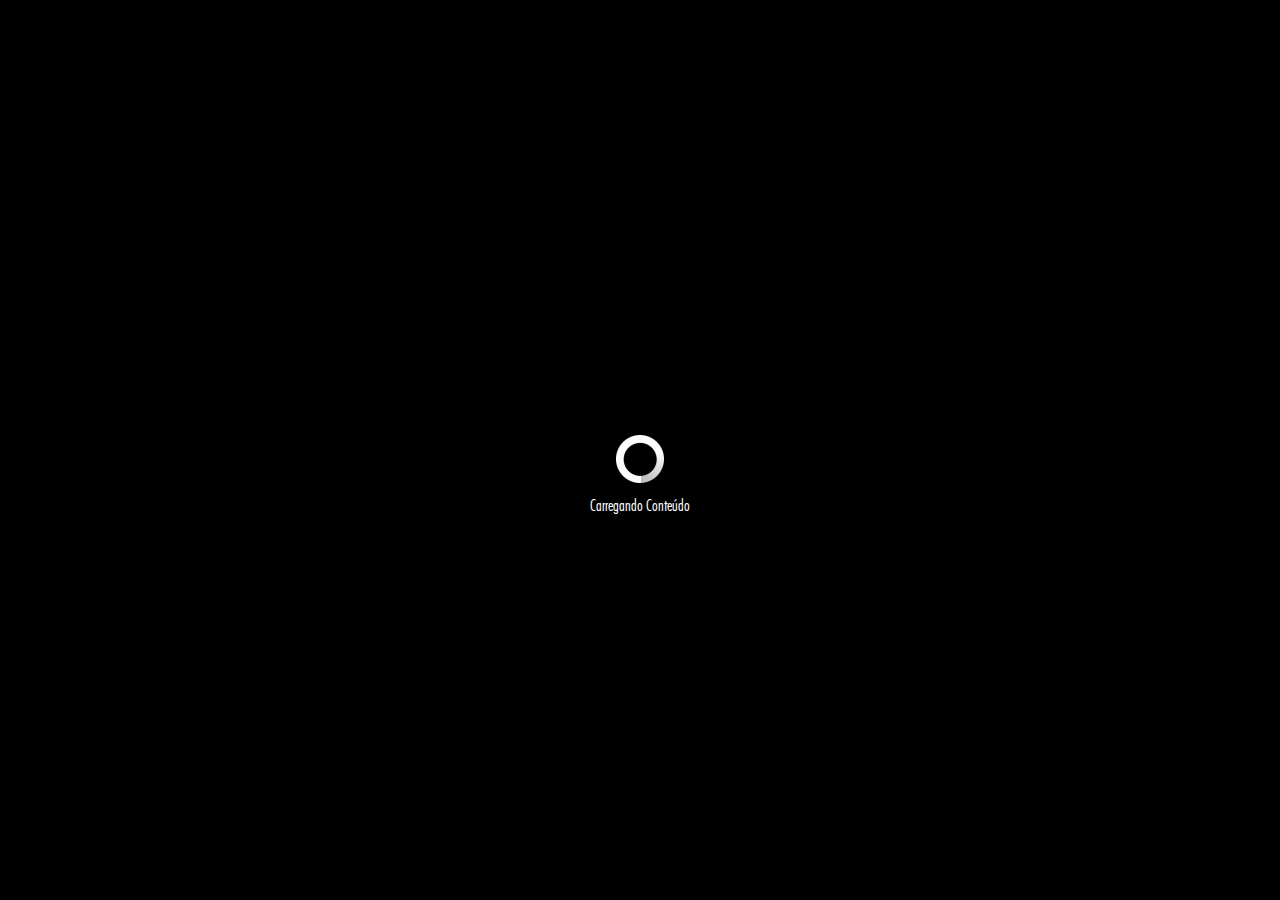
==== cd/videos/index.html @ 84760eb5 "Ajustes" ====
<!doctype html>
<!-- saved from url=(0014)about:internet -->
<!--[if lt IE 7]> <html class="no-js lt-ie7" lang="pt-br"> <![endif]-->
<!--[if IE 7]>    <html class="no-js ie7" lang="pt-br"> <![endif]-->
<!--[if IE 8]>    <html class="no-js ie8" lang="pt-br"> <![endif]-->
<!--[if IE 9]>    <html class="no-js ie9" lang="pt-br"> <![endif]-->
<head>
	<meta charset="ISO-8859-1">
	<title>CD/DVD V�deos</title>
	<meta name="viewport" content="width=device-width">
	<link rel="shortcut icon" href="favicon.ico" type="image/x-icon">

	<!-- Estilos -->
	<link rel="stylesheet" href="css/normalize.min.css">
	<!-- <link rel="stylesheet" href="css/style.min.css"> -->
	<link rel="stylesheet" href="css/style.css">
	<link rel="stylesheet" href="css/fontface/stylesheet.css">

	<!-- Modernizr -->
	<script src="js/modernizr-2.5.3.min.js"></script>
	
</head>
<body>
	<div class="old">
		<span>O navegador que voc� est� usando n�o suporta todas as funcionalidade do DVD. Atualize-o ou tente usar um navegador mais moderno.</span>
	</div>
	<div class="loading-page"><span>Carregando Conte�do</span></div>


	<!-- Scripts -->
	<script type="text/javascript" src="js/jquery-1.8.2.min.js"></script>
	<script src="js/viewport/jquery.viewport.js"></script>
	<script src="js/scripts.js"></script>


</body>
</html>
---- cd/videos/css/style.min.css ----
body{background:#000 url(../img/loading.gif) no-repeat center top}.ie7 .history,.ie8 .history{display:none}.ie7 .old,.ie8 .old{display:block}.old{width:100%;height:100%;color:#fff;background:transparent url(../img/intro.jpg);position:absolute;left:0;top:0;display:block;z-index:1000000;font-family:'futura_std_condensed_lightRg';display:none}
.old span{position:absolute;width:700px;height:26px;left:50%;top:20px;margin-left:-350px;font-size:18px;border:1px solid #ffd324;padding:5px 15px 5px 25px;text-align:center;background:#fff6bf;color:#514721;display:block;z-index:10}
.old-browser{overflow:hidden}.old-homem{position:absolute;width:222px;height:600px;bottom:0;left:50%;margin-left:-111px}.loading-page{width:100%;height:100%;color:#fff;background:black;position:absolute;left:0;top:0;display:block;z-index:100000;font-family:'futura_std_condensed_lightRg'}
.loading-page span{position:absolute;width:200px;height:30px;top:50%;left:50%;margin-top:-15px;margin-left:-100px;padding-top:60px;text-align:center;background:transparent url(../img/loading.gif) no-repeat center top}
body{background:#fff;font-family:'futura_std_condensed_extbdRg';height:100%;overflow-x:hidden}p{font-style:14px;line-height:20px;color:#fff}a,a:visited{color:#00a8d7;text-decoration:none;outline:0}
a:hover{color:#a7a8ab}img,object,embed{max-width:100%}.trans,.previous_link,.next_link,.start{-webkit-transition:all .5s ease;-moz-transition:all .5s ease;-o-transition:all .5s ease;-ms-transition:all .5s ease;transition:all .5s ease}
.inner{position:relative;width:100%;height:100%}.main-menu{position:fixed;z-index:10000;top:50%;right:5px;width:15px;height:204px;margin-top:-103px;padding:5px;display:block;height:206px;background:rgba(0,0,0,0.2);border-radius:5px}
.main-menu a{width:15px;height:15px;margin:5px 0;display:block;background:transparent url(../img/button.png) no-repeat center top}.main-menu a.active,.main-menu a:hover{background-position:center bottom}
.main-menu a:hover ~ .tag{display:block}.main-menu li{position:relative}.tag{position:absolute;top:-4px;z-index:9999;display:block;text-align:right;padding:0 10px;width:auto;background:#f5f5f5;border:solid 1px #ddd;font-family:'futura_std_condensed_lightRg';display:none}
.tag-intro{left:-80px}.tag-apresentacao{left:-92px}.tag-twitter{left:-63px}.tag-facebook{left:-76px}.tag-homem{left:-105px}.tag-redes{left:-190px}.tag-blog{left:-63px}
.tag-videos{left:-62px}.tag-fotos{left:-57px}.tag-a2{left:-67px}.history{width:100%;height:100%;position:relative}.history>li{height:100%;width:100%;position:relative;overflow:hidden}
#introducao{background:transparent url(../img/intro.jpg) no-repeat center center}h1{text-transform:uppercase;color:#00a8d7;font-size:36px}#man-intro{position:absolute;left:0;bottom:0;height:932px;width:50%;text-align:center}
#man-intro img{height:100%}.intro-right{width:50%;float:right;text-align:center;position:relative;height:100%}.project{position:absolute;bottom:70px}#logo-intro{width:100%;text-align:center;height:128px;position:absolute;top:45%;margin-top:-64px}
h1{font-size:36px;line-height:42px;letter-spacing:-2px;color:#00a8d7;text-transform:uppercase}h2,h3{font-style:normal;color:#fff;text-transform:uppercase;text-align:center;font-size:22px;line-height:36px;font-weight:normal;font-family:'futura_std_condensed_extbdRg';letter-spacing:-2px}
.roll{color:#4a4444;font-size:20px;text-transform:uppercase}.arrow{background:transparent url(../img/seta.gif) no-repeat;display:block;width:39px;height:19px;margin:10px auto 0}
.project span{position:relative}.start{cursor:pointer}.start:hover{filter:alpha(opacity=80);opacity:.8}#apresentacao{background:transparent url(../img/apresentacao.jpg) no-repeat center center}
#presentation-box{position:absolute;width:606px;height:519px;top:50%;left:50%;margin-top:-259px;margin-left:-303px;display:block}#presentation-text{position:absolute;width:430px;height:250px;top:50%;left:50%;margin-top:-125px;margin-left:-215px;letter-spacing:-1px}
.yellow{color:#eff70f}#twitter{background:transparent url(../img/twitter.jpg) no-repeat center center;min-height:760px}.social-text{font-size:38px;line-height:52px}
.big{font-size:96px;line-height:104px;display:block}.blue{color:#1e5166}#logo-twitter{margin:60px auto;width:140px;height:114px;position:relative}#facebook{background:transparent url(../img/facebook.jpg) no-repeat center center}
.hold-facebook{position:relative;margin:0 auto;width:1110px;display:table}.hold-facebook h3{padding-top:40px;float:right;width:68%}.hold-facebook .big{padding-top:10px}
#like{float:left;text-align:center;position:relative;width:31%}.white{color:#fff}#homem-faixa{background:transparent url(../img/homem-faixa.jpg) no-repeat center center}
#man-box{background:rgba(29,60,119,0.85);position:absolute;width:449px;height:449px;top:50%;left:35px;margin-top:-224px;padding:10px;border-radius:240px}
#man-text{position:absolute;width:375px;height:232px;top:50%;left:50%;margin-left:-187px;margin-top:-116px;font-size:24px;line-height:34px}#redes-sociais{height:100%;overflow:hidden;width:100%;z-index:9999}
.hold-social{float:left;width:50%;height:100%;display:block;position:relative}.twitter{background-color:#02aad9}.facebook{background-color:#375594}.hold-social .big{font-size:54px;line-height:64px}
.twitter .social-text,.facebook .social-text{position:absolute;margin:0;width:100%}#twitter-text{height:334px}#facebook-text{height:438px;bottom:0}#blog{background:transparent url(../img/blog.jpg) no-repeat center center}
.hold-blog{min-width:1000px;max-width:1340px;margin:0 auto;display:table}.hold-pc{float:left;position:relative;width:46%;padding-bottom:30px}#pc{position:relative}
#shadow{position:absolute;bottom:0;left:-5%}.red{color:#ed1d24}#blog .social-text{color:#333;float:right;width:53%;margin:0}#blog .big{font-size:54px;line-height:64px}
#videos{background:transparent url(../img/intro.jpg) no-repeat center center;min-height:650px}#hold-videos{margin:0 auto;max-width:1350px;position:relative;width:100%}
.open-video{color:#333;letter-spacing:-1px;margin:0 auto 10px;position:relative;max-width:1220px}.thumbs{overflow:hidden;max-width:1220px;margin:0 auto}
.thumbs li{float:left;width:14%;text-align:center;margin:0 0 15px 0}.thumbs li img{height:auto}.border{border:solid 5px #fff;display:block;height:100%;left:0;position:absolute;top:0;width:100%;-ms-filter:"alpha(opacity=0)";filter:alpha(opacity=0);opacity:0;-webkit-transition:all 500ms linear 0s;-moz-transition:all 500ms linear 0s;-o-transition:all 500ms linear 0s;-ms-transition:all 500ms linear 0s;transition:all 500ms linear 0s;-webkit-box-sizing:border-box;-moz-box-sizing:border-box;box-sizing:border-box}
.thumb-video{position:relative;max-width:120px;margin:0 auto}.thumb-video a:hover .border,.thumb-photo a:hover .border{-ms-filter:"alpha(opacity=100)";filter:alpha(opacity=100);opacity:1}
.page_link{visibility:hidden}.navigation-videos,.navigation-photos{margin:0 auto;width:100%;height:0}.next_link{background:transparent url(../img/proximo.png) no-repeat center center;display:block;width:75px;height:75px;position:absolute;right:0;top:50%;margin-top:-37px}
.previous_link{background:transparent url(../img/anterior.png) no-repeat center center;display:block;width:75px;height:75px;position:absolute;left:0;top:50%;margin-top:-37px}
.previous_link:hover,.next_link:hover{filter:alpha(opacity=80);opacity:.8}.hold-player{position:absolute;background:transparent url(../img/bg-video.png) repeat;width:100%;height:100%;z-index:999;display:none}
.row-player{width:540px;position:absolute;top:50%;left:50%;margin-left:-270px}.hold-player .title-video{color:#fff;padding-top:10px;letter-spacing:-1px}
#video-player{clear:both}.close-video{font-size:20px;color:#fff;position:relative;float:right;cursor:pointer}.close-video:hover{color:#00a8d7}#html5-text{width:90%!important;margin:0 auto;text-align:center}
#html5-close{position:absolute;right:0;top:-25px;display:none}#html5-close:hover{filter:alpha(opacity=75);opacity:.75}#fotos{background-color:#444;min-height:650px}
.open-photo{color:#fff;letter-spacing:-1px;margin:0 auto 10px;position:relative}#hold-photos{margin:0 auto;max-width:1350px;position:relative;width:100%}
.thumb-photo{max-width:117px;max-height:117px;margin:0 auto;position:relative}#a2{background-color:#ecebeb}#hold-a2{position:absolute;left:50%;top:50%;width:590px;height:170px;margin-top:-85px;margin-left:-295px;text-align:center;font-family:Arial,Helvetica,sans-serif;color:#0068a6;font-size:18px}
#a2logo{position:relative}.url a{color:#0068a6}address{font-size:14px;font-style:normal}@media only screen and (min-width:1440px){#introducao,#videos{background:transparent url(../img/intro_big.jpg) no-repeat center center}
#apresentacao{background:transparent url(../img/apresentacao_big.jpg) no-repeat center center}#twitter{background:transparent url(../img/twitter_big.jpg) no-repeat center center}
#facebook{background:transparent url(../img/facebook_big.jpg) no-repeat center center}#homem-faixa{background:transparent url(../img/homem-faixa_big.jpg) no-repeat center center}
#blog{background:transparent url(../img/blog_big.jpg) no-repeat center center}}@media only screen and (max-height:600px){#logo-intro{top:40%}.twitter .social-text,.facebook .social-text{width:96%;padding:0 2%;font-size:34px;line-height:48px}
}@media only screen and (max-width:1400px){.intro-right{width:45%;margin-right:5%}#hold-videos,#hold-photos{width:90%}.thumbs,.open-video,.open-photo{width:85%}
}@media only screen and (max-width:1200px){#logo-intro{top:40%}.hold-facebook{width:1000px}.hold-facebook h3{padding-top:0}}@media only screen and (max-width:1100px){.thumbs li{width:12%;margin-left:1%;margin-right:1%}
}
---- cd/videos/css/style.css ----
/* GLOBAL
========================================================================== */
body {
	background: #000 url(../img/loading.gif) no-repeat center top;
}
.ie7 .history,
.ie8 .history {
	display: none;
}

.ie7 .old,
.ie8 .old {
	display: block;
}
.old {
	width: 100%;
	height: 100%;
	color: #fff;
	background: transparent url(../img/intro.jpg);
	position: absolute;
	left: 0;
	top: 0;
	display: block;
	z-index: 1000000;
	font-family: 'futura_std_condensed_lightRg';
	display: none;
}

.old span {
	position: absolute;
	width: 700px;
	height: 26px;
	left: 50%;
	top: 20px;
	margin-left: -350px;
	font-size: 18px;
	border: 1px solid #FFD324;
	padding: 5px 15px 5px 25px;
	text-align: center;
	background: #FFF6BF;
	color: #514721;
	display: block;
	z-index: 10;
}

.old-browser {
	overflow: hidden;
}

.old-homem {
	position: absolute;
	width: 222px;
	height: 600px;
	bottom: 0;
	left: 50%;
	margin-left: -111px;
}

.loading-page {
	width: 100%;
	height: 100%;
	color: #fff;
	background: black;
	position: absolute;
	left: 0;
	top: 0;
	display: block;
	z-index: 100000;
	font-family: 'futura_std_condensed_lightRg';
}

.loading-page span {
	position: absolute;
	width: 200px;
	height: 30px;
	top: 50%;
	left: 50%;
	margin-top: -15px;
	margin-left: -100px;
	padding-top: 60px;
	text-align: center;
	background: transparent url(../img/loading.gif) no-repeat center top;
}


body { 
	background: #fff;
	font-family: 'futura_std_condensed_extbdRg';
	height: 100%;
	overflow-x: hidden
}

p {
	font-style: 14px;
	line-height: 20px;
	color: #fff;
}

a, a:visited { 
	color: #666;
	text-decoration: none;
	outline: none;
}

a:hover {
	color: #a7a8ab;
}

img, object, embed { max-width: 100%; }

.trans,
.previous_link,
.next_link,
.start {
	-webkit-transition: all 0.5s ease;
	-moz-transition: all 0.5s ease;
	-o-transition: all 0.5s ease;
	-ms-transition: all 0.5s ease;
	transition: all 0.5s ease;
}

.inner {
	position: relative;
	width: 100%;
	height: 100%;
}

.main-menu {
	position: fixed;
	z-index: 10000;
	top: 50%;
	right: 5px;
	width: 15px;
	height: 204px;
	margin-top: -103px;
	padding: 5px;
	display: block;
	height: 206px;
	background: rgba(0, 0, 0, 0.2);
	border-radius: 5px;
}
.main-menu a {
	width: 15px;
	height: 15px;
	margin: 5px 0;
	display: block;
	background: transparent url(../img/button.png) no-repeat center top;
}
.main-menu a.active,
.main-menu a:hover {
	background-position: center bottom;
}

.main-menu a:hover ~ .tag {
	display: block;
}

.main-menu li { position: relative; }

.tag {
	position: absolute;
	top: -4px;
	right: 22px;
	z-index: 9999;
	display: inline-block;
	text-align: right;
	padding: 0 10px;
	width: auto;
	background: #f5f5f5;
	border: solid 1px #ddd;
	font-family: 'futura_std_condensed_lightRg';
	white-space: nowrap;
	display: none;
}

.history {
	width: 100%;
	height: 100%;
	position: relative;
}

.history > li {
	height: 100%;
	width: 100%;
	position: relative;
	overflow: hidden;
}

/* CONTEÚDO INTRODUÇÃO
========================================================================== */

#introducao {
	background: #ccc;
}

h1 {
	text-transform: uppercase;
	color: #666;
	font-size: 36px;
	width: 80%;
	margin:15% auto 0;
	text-align: center;
}

.project { text-align: center; padding-top: 10px; }
.arrow {
	background: transparent url(../img/seta.gif) no-repeat;
	display: block;
	width: 39px;
	height: 19px;
	margin: 10px auto 0;
}

.project span { position: relative; }

.start { cursor: pointer; }

.start:hover {
	filter: alpha(opacity=80);
	opacity: 0.8;
}


/* CONTENT1
========================================================================== */
#demo-block { 
	margin: 15px 15px 0 0;
	float: right;
}

#demo-block li {
	margin:0 0 10px 0;
	padding:10px;
	display:inline;
	float:left;
	clear:both;
	background-color: rgba(0, 0, 0, 0.5);
	-webkit-transition: all ease 0.5s;
	-moz-transition: all ease 0.5s;
	-o-transition: all ease 0.5s;
	-ms-transition: all ease 0.5s;
	transition: all ease 0.5s;
}

#demo-block li:hover {
	background-color: rgba(0, 0, 0, 0.75);
}
.slide-supersized{ visibility: hidden; }

/* CONTENT2
========================================================================== */

h2{
	text-transform: uppercase;
	color: #333;
	font-size: 36px;
	width: 80%;
	margin:15% auto 0;
	text-align: center;
}


/* CONTENT3
========================================================================== */




/* CONTENT4
========================================================================== */




/* CONTENT5
========================================================================== */




/* CONTENT6
========================================================================== */



/* A2
========================================================================== */

#a2 {
	background-color: #ecebeb;
}

#hold-a2 {
	position: absolute;
	left: 50%;
	top: 50%;
	width: 590px;
	height: 170px;
	margin-top: -85px;
	margin-left: -295px;
	text-align: center;
	font-family: Arial, Helvetica, sans-serif;
	color: #0068a6;
	font-size: 18px;
}

#a2logo { position: relative; }

.url a { color: #0068a6; }

address {
	font-size: 14px;
	font-style: normal;
}


/**********************************************************************************/
/*									MONITORES MAIORES 							  */
/**********************************************************************************/

@media only screen and (min-width: 1440px) {

	#introducao{
		background: #ccc;
	}

	#content1 {
		background: none;
	}

	#content2 {
		background: #ccc;
	}

	#content3 {
		background: #ccc;
	}

	#content4 {
		background: #ccc;
	}

	#content5 {
		background: #666;
	}

	#content6 {
		background: #666;
	}


}

/**********************************************************************************/
/*									MONITORES MENORES 							  */
/**********************************************************************************/

@media only screen and (max-height: 600px) {

	#logo-intro {
		top: 40%;
	}

	.twitter .social-text, .facebook .social-text {
		width: 96%;
		padding: 0 2%;
		font-size: 34px;
		line-height: 48px;
	}

}

@media only screen and (max-width: 1400px) {

	.intro-right {
		width: 45%;
		margin-right: 5%;
	}

	#hold-videos, #hold-photos {
		width: 90%;
	}

	.thumbs, .open-video, .open-photo {
		width: 85%;
	}

}

@media only screen and (max-width: 1200px) {

	#logo-intro {
		top: 40%;
	}

	.hold-facebook {
		width: 1000px;
	}

	.hold-facebook h3 {
		padding-top: 0;
	}

}

@media only screen and (max-width: 1100px) {
	.thumbs li {
		width: 12%;
		margin-left: 1%;
		margin-right: 1%;
	}

}
---- cd/videos/css/fontface/stylesheet.css ----
/* Generated by Font Squirrel (http://www.fontsquirrel.com) on September 14, 2012 */



@font-face {
    font-family: 'futura_std_bookbold';
    src: url('futurastd-bold_0-webfont.eot');
    src: url('futurastd-bold_0-webfont.eot?#iefix') format('embedded-opentype'),
         url('futurastd-bold_0-webfont.woff') format('woff'),
         url('futurastd-bold_0-webfont.ttf') format('truetype'),
         url('futurastd-bold_0-webfont.svg#futura_std_bookbold') format('svg');
    font-weight: normal;
    font-style: normal;

}




@font-face {
    font-family: 'futura_std_condensed_extbdRg';
    src: url('futurastd-condensedextrabd_0-webfont.eot');
    src: url('futurastd-condensedextrabd_0-webfont.eot?#iefix') format('embedded-opentype'),
         url('futurastd-condensedextrabd_0-webfont.woff') format('woff'),
         url('futurastd-condensedextrabd_0-webfont.ttf') format('truetype'),
         url('futurastd-condensedextrabd_0-webfont.svg#futura_std_condensed_extbdRg') format('svg');
    font-weight: normal;
    font-style: normal;

}




@font-face {
    font-family: 'futura_std_condensed_lightRg';
    src: url('futurastd-condensedlight_0-webfont.eot');
    src: url('futurastd-condensedlight_0-webfont.eot?#iefix') format('embedded-opentype'),
         url('futurastd-condensedlight_0-webfont.woff') format('woff'),
         url('futurastd-condensedlight_0-webfont.ttf') format('truetype'),
         url('futurastd-condensedlight_0-webfont.svg#futura_std_condensed_lightRg') format('svg');
    font-weight: normal;
    font-style: normal;

}
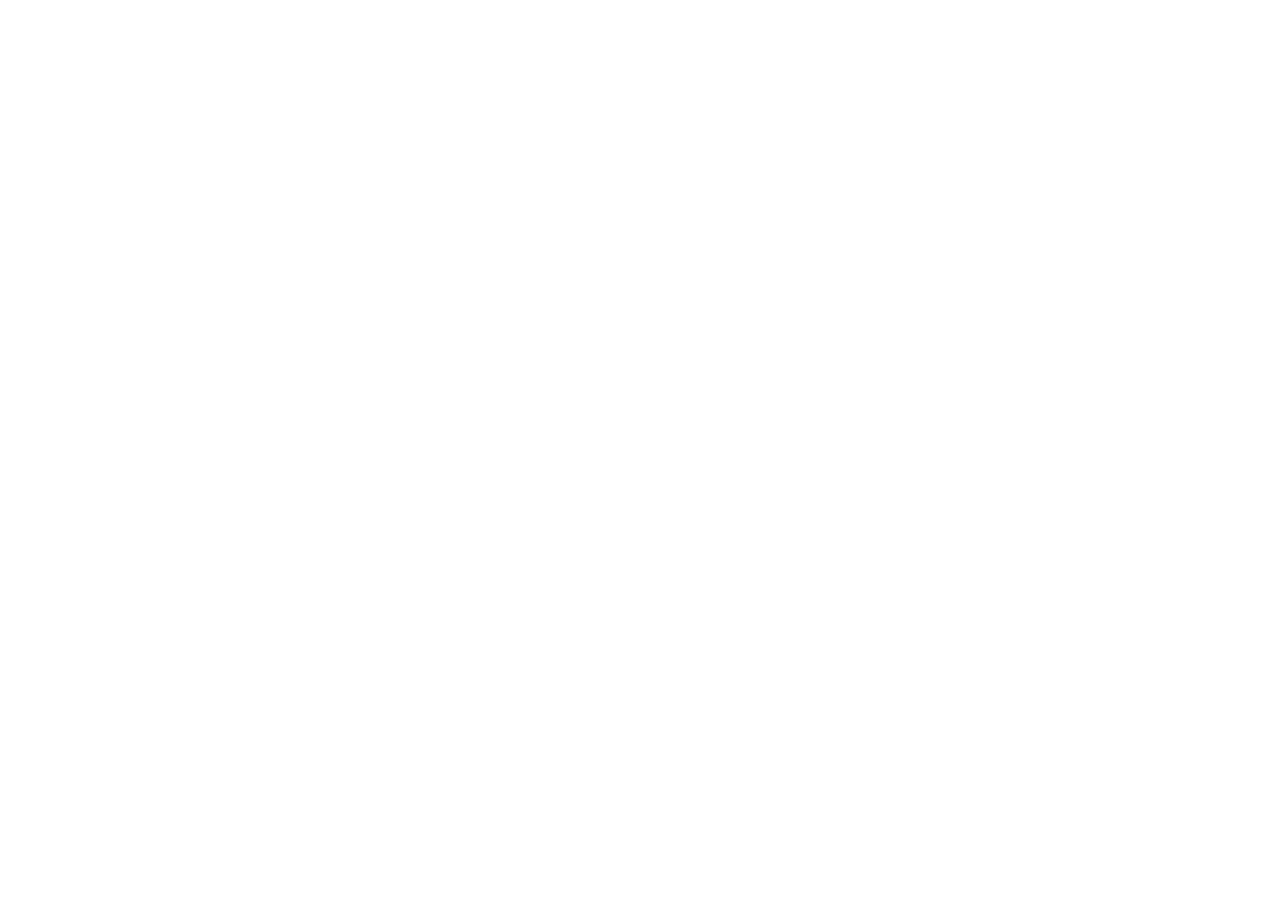
==== commit 2a28adfb: "Ajustes" ====
--- a/cd/videos/index.html
+++ b/cd/videos/index.html
@@ -21,10 +21,10 @@
 	
 </head>
 <body>
-	<div class="old">
-		<span>O navegador que voc� est� usando n�o suporta todas as funcionalidade do DVD. Atualize-o ou tente usar um navegador mais moderno.</span>
+
+	<div id="videos">
+		
 	</div>
-	<div class="loading-page"><span>Carregando Conte�do</span></div>
 
 
 	<!-- Scripts -->
--- a/cd/videos/css/style.css
+++ b/cd/videos/css/style.css
@@ -1,413 +1,5 @@
 /* GLOBAL
 ========================================================================== */
-body {
-	background: #000 url(../img/loading.gif) no-repeat center top;
-}
-.ie7 .history,
-.ie8 .history {
-	display: none;
-}
-
-.ie7 .old,
-.ie8 .old {
-	display: block;
-}
-.old {
-	width: 100%;
-	height: 100%;
-	color: #fff;
-	background: transparent url(../img/intro.jpg);
-	position: absolute;
-	left: 0;
-	top: 0;
-	display: block;
-	z-index: 1000000;
-	font-family: 'futura_std_condensed_lightRg';
-	display: none;
-}
-
-.old span {
-	position: absolute;
-	width: 700px;
-	height: 26px;
-	left: 50%;
-	top: 20px;
-	margin-left: -350px;
-	font-size: 18px;
-	border: 1px solid #FFD324;
-	padding: 5px 15px 5px 25px;
-	text-align: center;
-	background: #FFF6BF;
-	color: #514721;
-	display: block;
-	z-index: 10;
-}
-
-.old-browser {
-	overflow: hidden;
-}
-
-.old-homem {
-	position: absolute;
-	width: 222px;
-	height: 600px;
-	bottom: 0;
-	left: 50%;
-	margin-left: -111px;
-}
-
-.loading-page {
-	width: 100%;
-	height: 100%;
-	color: #fff;
-	background: black;
-	position: absolute;
-	left: 0;
-	top: 0;
-	display: block;
-	z-index: 100000;
-	font-family: 'futura_std_condensed_lightRg';
-}
-
-.loading-page span {
-	position: absolute;
-	width: 200px;
-	height: 30px;
-	top: 50%;
-	left: 50%;
-	margin-top: -15px;
-	margin-left: -100px;
-	padding-top: 60px;
-	text-align: center;
-	background: transparent url(../img/loading.gif) no-repeat center top;
-}
-
-
-body { 
-	background: #fff;
-	font-family: 'futura_std_condensed_extbdRg';
-	height: 100%;
-	overflow-x: hidden
-}
-
-p {
-	font-style: 14px;
-	line-height: 20px;
-	color: #fff;
-}
-
-a, a:visited { 
-	color: #666;
-	text-decoration: none;
-	outline: none;
-}
-
-a:hover {
-	color: #a7a8ab;
-}
-
-img, object, embed { max-width: 100%; }
-
-.trans,
-.previous_link,
-.next_link,
-.start {
-	-webkit-transition: all 0.5s ease;
-	-moz-transition: all 0.5s ease;
-	-o-transition: all 0.5s ease;
-	-ms-transition: all 0.5s ease;
-	transition: all 0.5s ease;
-}
-
-.inner {
-	position: relative;
-	width: 100%;
-	height: 100%;
-}
-
-.main-menu {
-	position: fixed;
-	z-index: 10000;
-	top: 50%;
-	right: 5px;
-	width: 15px;
-	height: 204px;
-	margin-top: -103px;
-	padding: 5px;
-	display: block;
-	height: 206px;
-	background: rgba(0, 0, 0, 0.2);
-	border-radius: 5px;
-}
-.main-menu a {
-	width: 15px;
-	height: 15px;
-	margin: 5px 0;
-	display: block;
-	background: transparent url(../img/button.png) no-repeat center top;
-}
-.main-menu a.active,
-.main-menu a:hover {
-	background-position: center bottom;
-}
-
-.main-menu a:hover ~ .tag {
-	display: block;
-}
-
-.main-menu li { position: relative; }
-
-.tag {
-	position: absolute;
-	top: -4px;
-	right: 22px;
-	z-index: 9999;
-	display: inline-block;
-	text-align: right;
-	padding: 0 10px;
-	width: auto;
-	background: #f5f5f5;
-	border: solid 1px #ddd;
-	font-family: 'futura_std_condensed_lightRg';
-	white-space: nowrap;
-	display: none;
-}
-
-.history {
-	width: 100%;
-	height: 100%;
-	position: relative;
-}
-
-.history > li {
-	height: 100%;
-	width: 100%;
-	position: relative;
-	overflow: hidden;
-}
-
-/* CONTEÚDO INTRODUÇÃO
-========================================================================== */
-
-#introducao {
-	background: #ccc;
-}
-
-h1 {
-	text-transform: uppercase;
-	color: #666;
-	font-size: 36px;
-	width: 80%;
-	margin:15% auto 0;
-	text-align: center;
-}
-
-.project { text-align: center; padding-top: 10px; }
-.arrow {
-	background: transparent url(../img/seta.gif) no-repeat;
-	display: block;
-	width: 39px;
-	height: 19px;
-	margin: 10px auto 0;
-}
-
-.project span { position: relative; }
-
-.start { cursor: pointer; }
-
-.start:hover {
-	filter: alpha(opacity=80);
-	opacity: 0.8;
-}
-
-
-/* CONTENT1
-========================================================================== */
-#demo-block { 
-	margin: 15px 15px 0 0;
-	float: right;
-}
-
-#demo-block li {
-	margin:0 0 10px 0;
-	padding:10px;
-	display:inline;
-	float:left;
-	clear:both;
-	background-color: rgba(0, 0, 0, 0.5);
-	-webkit-transition: all ease 0.5s;
-	-moz-transition: all ease 0.5s;
-	-o-transition: all ease 0.5s;
-	-ms-transition: all ease 0.5s;
-	transition: all ease 0.5s;
-}
-
-#demo-block li:hover {
-	background-color: rgba(0, 0, 0, 0.75);
-}
-.slide-supersized{ visibility: hidden; }
-
-/* CONTENT2
-========================================================================== */
-
-h2{
-	text-transform: uppercase;
-	color: #333;
-	font-size: 36px;
-	width: 80%;
-	margin:15% auto 0;
-	text-align: center;
-}
-
-
-/* CONTENT3
-========================================================================== */
-
-
-
-
-/* CONTENT4
-========================================================================== */
-
-
-
-
-/* CONTENT5
-========================================================================== */
-
-
-
-
-/* CONTENT6
-========================================================================== */
-
-
-
-/* A2
-========================================================================== */
-
-#a2 {
-	background-color: #ecebeb;
-}
-
-#hold-a2 {
-	position: absolute;
-	left: 50%;
-	top: 50%;
-	width: 590px;
-	height: 170px;
-	margin-top: -85px;
-	margin-left: -295px;
-	text-align: center;
-	font-family: Arial, Helvetica, sans-serif;
-	color: #0068a6;
-	font-size: 18px;
-}
-
-#a2logo { position: relative; }
-
-.url a { color: #0068a6; }
-
-address {
-	font-size: 14px;
-	font-style: normal;
-}
-
-
-/**********************************************************************************/
-/*									MONITORES MAIORES 							  */
-/**********************************************************************************/
-
-@media only screen and (min-width: 1440px) {
-
-	#introducao{
-		background: #ccc;
-	}
-
-	#content1 {
-		background: none;
-	}
-
-	#content2 {
-		background: #ccc;
-	}
-
-	#content3 {
-		background: #ccc;
-	}
-
-	#content4 {
-		background: #ccc;
-	}
-
-	#content5 {
-		background: #666;
-	}
-
-	#content6 {
-		background: #666;
-	}
-
-
-}
-
-/**********************************************************************************/
-/*									MONITORES MENORES 							  */
-/**********************************************************************************/
-
-@media only screen and (max-height: 600px) {
-
-	#logo-intro {
-		top: 40%;
-	}
-
-	.twitter .social-text, .facebook .social-text {
-		width: 96%;
-		padding: 0 2%;
-		font-size: 34px;
-		line-height: 48px;
-	}
-
-}
-
-@media only screen and (max-width: 1400px) {
-
-	.intro-right {
-		width: 45%;
-		margin-right: 5%;
-	}
-
-	#hold-videos, #hold-photos {
-		width: 90%;
-	}
-
-	.thumbs, .open-video, .open-photo {
-		width: 85%;
-	}
-
-}
-
-@media only screen and (max-width: 1200px) {
-
-	#logo-intro {
-		top: 40%;
-	}
-
-	.hold-facebook {
-		width: 1000px;
-	}
-
-	.hold-facebook h3 {
-		padding-top: 0;
-	}
-
-}
-
-@media only screen and (max-width: 1100px) {
-	.thumbs li {
-		width: 12%;
-		margin-left: 1%;
-		margin-right: 1%;
-	}
-
+body{
+	
 }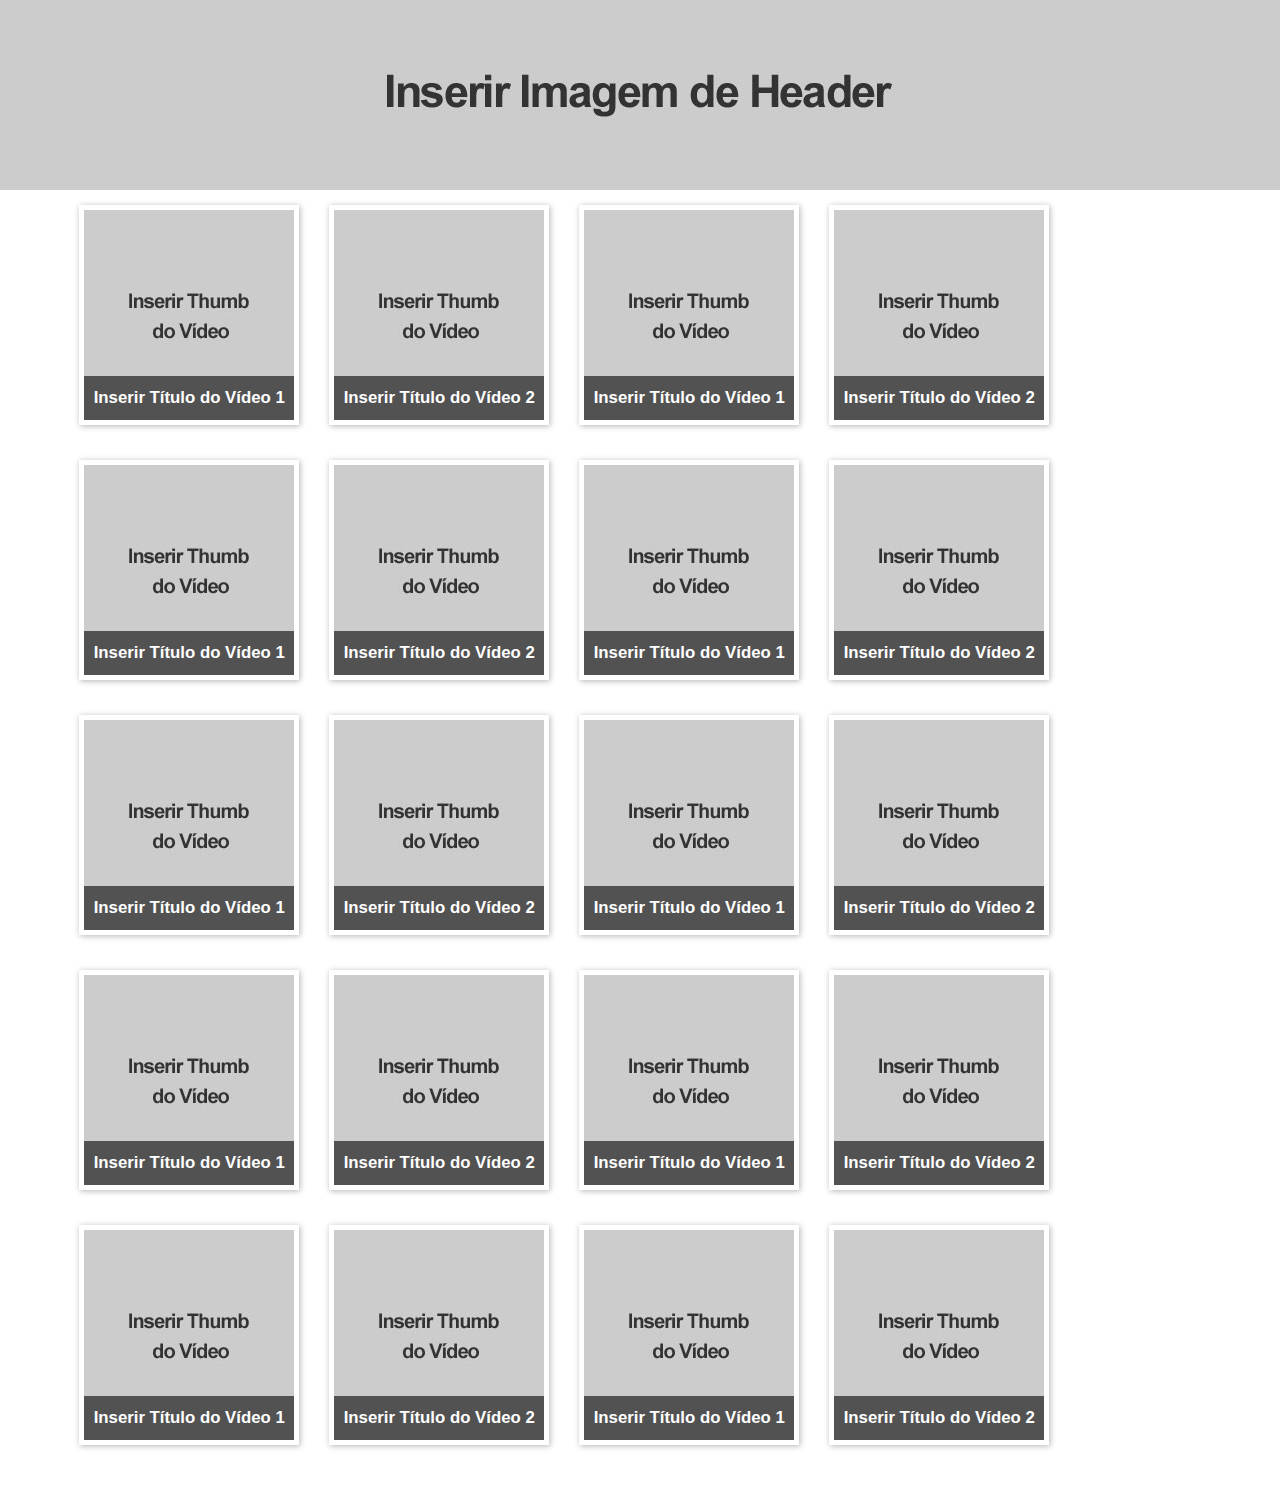
==== commit 600a0766: "Montagem cd de vídeos" ====
--- a/cd/videos/index.html
+++ b/cd/videos/index.html
@@ -21,9 +21,249 @@
 	
 </head>
 <body>
-
-	<div id="videos">
-		
+	<header></header>
+	<div class="container">
+
+		<!-- ***************************************** ALBUM ********************************************** -->
+		<div class="thumb-video">
+			<!-- caminho do video -->
+			<a href="videos/Perfil-Mario_Covas_Neto.mp4" class="html5lightbox" data-width="" data-height="" title="T�tulo">
+				<!-- caminho da imagem -->
+				<img src="videos/thumb-do-video.jpg" alt="T�tulo">
+				<!-- titulo do video -->
+				<span class="titulo-video">Inserir T�tulo do V�deo 1</span>
+				<span class="mais-video">+</span>
+			</a>
+		</div>
+		<!-- ***************************************** ##video ******************************************** -->
+		<!-- ***************************************** video ********************************************** -->
+		<div class="thumb-video">
+			<!-- caminho do video -->
+			<a href="videos/Perfil-Mario_Covas_Neto.mp4" class="html5lightbox" data-width="" data-height="" title="T�tulo">
+				<!-- caminho da imagem -->
+				<img src="videos/thumb-do-video.jpg" alt="T�tulo">
+				<!-- titulo do video -->
+				<span class="titulo-video">Inserir T�tulo do V�deo 2</span>
+				<span class="mais-video">+</span>
+			</a>
+		</div>
+		<!-- ***************************************** ##ALBUM ******************************************** -->
+		<!-- ***************************************** ALBUM ********************************************** -->
+		<div class="thumb-video">
+			<!-- caminho do video -->
+			<a href="videos/Perfil-Mario_Covas_Neto.mp4" class="html5lightbox" data-width="" data-height="" title="T�tulo">
+				<!-- caminho da imagem -->
+				<img src="videos/thumb-do-video.jpg" alt="T�tulo">
+				<!-- titulo do video -->
+				<span class="titulo-video">Inserir T�tulo do V�deo 1</span>
+				<span class="mais-video">+</span>
+			</a>
+		</div>
+		<!-- ***************************************** ##video ******************************************** -->
+		<!-- ***************************************** video ********************************************** -->
+		<div class="thumb-video">
+			<!-- caminho do video -->
+			<a href="videos/Perfil-Mario_Covas_Neto.mp4" class="html5lightbox" data-width="" data-height="" title="T�tulo">
+				<!-- caminho da imagem -->
+				<img src="videos/thumb-do-video.jpg" alt="T�tulo">
+				<!-- titulo do video -->
+				<span class="titulo-video">Inserir T�tulo do V�deo 2</span>
+				<span class="mais-video">+</span>
+			</a>
+		</div>
+		<!-- ***************************************** ##ALBUM ******************************************** -->
+		<!-- ***************************************** ALBUM ********************************************** -->
+		<div class="thumb-video">
+			<!-- caminho do video -->
+			<a href="videos/Perfil-Mario_Covas_Neto.mp4" class="html5lightbox" data-width="" data-height="" title="T�tulo">
+				<!-- caminho da imagem -->
+				<img src="videos/thumb-do-video.jpg" alt="T�tulo">
+				<!-- titulo do video -->
+				<span class="titulo-video">Inserir T�tulo do V�deo 1</span>
+				<span class="mais-video">+</span>
+			</a>
+		</div>
+		<!-- ***************************************** ##video ******************************************** -->
+		<!-- ***************************************** video ********************************************** -->
+		<div class="thumb-video">
+			<!-- caminho do video -->
+			<a href="videos/Perfil-Mario_Covas_Neto.mp4" class="html5lightbox" data-width="" data-height="" title="T�tulo">
+				<!-- caminho da imagem -->
+				<img src="videos/thumb-do-video.jpg" alt="T�tulo">
+				<!-- titulo do video -->
+				<span class="titulo-video">Inserir T�tulo do V�deo 2</span>
+				<span class="mais-video">+</span>
+			</a>
+		</div>
+		<!-- ***************************************** ##ALBUM ******************************************** -->
+		<!-- ***************************************** ALBUM ********************************************** -->
+		<div class="thumb-video">
+			<!-- caminho do video -->
+			<a href="videos/Perfil-Mario_Covas_Neto.mp4" class="html5lightbox" data-width="" data-height="" title="T�tulo">
+				<!-- caminho da imagem -->
+				<img src="videos/thumb-do-video.jpg" alt="T�tulo">
+				<!-- titulo do video -->
+				<span class="titulo-video">Inserir T�tulo do V�deo 1</span>
+				<span class="mais-video">+</span>
+			</a>
+		</div>
+		<!-- ***************************************** ##video ******************************************** -->
+		<!-- ***************************************** video ********************************************** -->
+		<div class="thumb-video">
+			<!-- caminho do video -->
+			<a href="videos/Perfil-Mario_Covas_Neto.mp4" class="html5lightbox" data-width="" data-height="" title="T�tulo">
+				<!-- caminho da imagem -->
+				<img src="videos/thumb-do-video.jpg" alt="T�tulo">
+				<!-- titulo do video -->
+				<span class="titulo-video">Inserir T�tulo do V�deo 2</span>
+				<span class="mais-video">+</span>
+			</a>
+		</div>
+		<!-- ***************************************** ##ALBUM ******************************************** -->
+		<!-- ***************************************** ALBUM ********************************************** -->
+		<div class="thumb-video">
+			<!-- caminho do video -->
+			<a href="videos/Perfil-Mario_Covas_Neto.mp4" class="html5lightbox" data-width="" data-height="" title="T�tulo">
+				<!-- caminho da imagem -->
+				<img src="videos/thumb-do-video.jpg" alt="T�tulo">
+				<!-- titulo do video -->
+				<span class="titulo-video">Inserir T�tulo do V�deo 1</span>
+				<span class="mais-video">+</span>
+			</a>
+		</div>
+		<!-- ***************************************** ##video ******************************************** -->
+		<!-- ***************************************** video ********************************************** -->
+		<div class="thumb-video">
+			<!-- caminho do video -->
+			<a href="videos/Perfil-Mario_Covas_Neto.mp4" class="html5lightbox" data-width="" data-height="" title="T�tulo">
+				<!-- caminho da imagem -->
+				<img src="videos/thumb-do-video.jpg" alt="T�tulo">
+				<!-- titulo do video -->
+				<span class="titulo-video">Inserir T�tulo do V�deo 2</span>
+				<span class="mais-video">+</span>
+			</a>
+		</div>
+		<!-- ***************************************** ##ALBUM ******************************************** -->
+		<!-- ***************************************** ALBUM ********************************************** -->
+		<div class="thumb-video">
+			<!-- caminho do video -->
+			<a href="videos/Perfil-Mario_Covas_Neto.mp4" class="html5lightbox" data-width="" data-height="" title="T�tulo">
+				<!-- caminho da imagem -->
+				<img src="videos/thumb-do-video.jpg" alt="T�tulo">
+				<!-- titulo do video -->
+				<span class="titulo-video">Inserir T�tulo do V�deo 1</span>
+				<span class="mais-video">+</span>
+			</a>
+		</div>
+		<!-- ***************************************** ##video ******************************************** -->
+		<!-- ***************************************** video ********************************************** -->
+		<div class="thumb-video">
+			<!-- caminho do video -->
+			<a href="videos/Perfil-Mario_Covas_Neto.mp4" class="html5lightbox" data-width="" data-height="" title="T�tulo">
+				<!-- caminho da imagem -->
+				<img src="videos/thumb-do-video.jpg" alt="T�tulo">
+				<!-- titulo do video -->
+				<span class="titulo-video">Inserir T�tulo do V�deo 2</span>
+				<span class="mais-video">+</span>
+			</a>
+		</div>
+		<!-- ***************************************** ##ALBUM ******************************************** -->
+		<!-- ***************************************** ALBUM ********************************************** -->
+		<div class="thumb-video">
+			<!-- caminho do video -->
+			<a href="videos/Perfil-Mario_Covas_Neto.mp4" class="html5lightbox" data-width="" data-height="" title="T�tulo">
+				<!-- caminho da imagem -->
+				<img src="videos/thumb-do-video.jpg" alt="T�tulo">
+				<!-- titulo do video -->
+				<span class="titulo-video">Inserir T�tulo do V�deo 1</span>
+				<span class="mais-video">+</span>
+			</a>
+		</div>
+		<!-- ***************************************** ##video ******************************************** -->
+		<!-- ***************************************** video ********************************************** -->
+		<div class="thumb-video">
+			<!-- caminho do video -->
+			<a href="videos/Perfil-Mario_Covas_Neto.mp4" class="html5lightbox" data-width="" data-height="" title="T�tulo">
+				<!-- caminho da imagem -->
+				<img src="videos/thumb-do-video.jpg" alt="T�tulo">
+				<!-- titulo do video -->
+				<span class="titulo-video">Inserir T�tulo do V�deo 2</span>
+				<span class="mais-video">+</span>
+			</a>
+		</div>
+		<!-- ***************************************** ##ALBUM ******************************************** -->
+		<!-- ***************************************** ALBUM ********************************************** -->
+		<div class="thumb-video">
+			<!-- caminho do video -->
+			<a href="videos/Perfil-Mario_Covas_Neto.mp4" class="html5lightbox" data-width="" data-height="" title="T�tulo">
+				<!-- caminho da imagem -->
+				<img src="videos/thumb-do-video.jpg" alt="T�tulo">
+				<!-- titulo do video -->
+				<span class="titulo-video">Inserir T�tulo do V�deo 1</span>
+				<span class="mais-video">+</span>
+			</a>
+		</div>
+		<!-- ***************************************** ##video ******************************************** -->
+		<!-- ***************************************** video ********************************************** -->
+		<div class="thumb-video">
+			<!-- caminho do video -->
+			<a href="videos/Perfil-Mario_Covas_Neto.mp4" class="html5lightbox" data-width="" data-height="" title="T�tulo">
+				<!-- caminho da imagem -->
+				<img src="videos/thumb-do-video.jpg" alt="T�tulo">
+				<!-- titulo do video -->
+				<span class="titulo-video">Inserir T�tulo do V�deo 2</span>
+				<span class="mais-video">+</span>
+			</a>
+		</div>
+		<!-- ***************************************** ##ALBUM ******************************************** -->
+		<!-- ***************************************** ALBUM ********************************************** -->
+		<div class="thumb-video">
+			<!-- caminho do video -->
+			<a href="videos/Perfil-Mario_Covas_Neto.mp4" class="html5lightbox" data-width="" data-height="" title="T�tulo">
+				<!-- caminho da imagem -->
+				<img src="videos/thumb-do-video.jpg" alt="T�tulo">
+				<!-- titulo do video -->
+				<span class="titulo-video">Inserir T�tulo do V�deo 1</span>
+				<span class="mais-video">+</span>
+			</a>
+		</div>
+		<!-- ***************************************** ##video ******************************************** -->
+		<!-- ***************************************** video ********************************************** -->
+		<div class="thumb-video">
+			<!-- caminho do video -->
+			<a href="videos/Perfil-Mario_Covas_Neto.mp4" class="html5lightbox" data-width="" data-height="" title="T�tulo">
+				<!-- caminho da imagem -->
+				<img src="videos/thumb-do-video.jpg" alt="T�tulo">
+				<!-- titulo do video -->
+				<span class="titulo-video">Inserir T�tulo do V�deo 2</span>
+				<span class="mais-video">+</span>
+			</a>
+		</div>
+		<!-- ***************************************** ##ALBUM ******************************************** -->
+		<!-- ***************************************** ALBUM ********************************************** -->
+		<div class="thumb-video">
+			<!-- caminho do video -->
+			<a href="videos/Perfil-Mario_Covas_Neto.mp4" class="html5lightbox" data-width="" data-height="" title="T�tulo">
+				<!-- caminho da imagem -->
+				<img src="videos/thumb-do-video.jpg" alt="T�tulo">
+				<!-- titulo do video -->
+				<span class="titulo-video">Inserir T�tulo do V�deo 1</span>
+				<span class="mais-video">+</span>
+			</a>
+		</div>
+		<!-- ***************************************** ##video ******************************************** -->
+		<!-- ***************************************** video ********************************************** -->
+		<div class="thumb-video">
+			<!-- caminho do video -->
+			<a href="videos/Perfil-Mario_Covas_Neto.mp4" class="html5lightbox" data-width="" data-height="" title="T�tulo">
+				<!-- caminho da imagem -->
+				<img src="videos/thumb-do-video.jpg" alt="T�tulo">
+				<!-- titulo do video -->
+				<span class="titulo-video">Inserir T�tulo do V�deo 2</span>
+				<span class="mais-video">+</span>
+			</a>
+		</div>
+		<!-- ***************************************** ##ALBUM ******************************************** -->
 	</div>
 
 
@@ -32,6 +272,8 @@
 	<script src="js/viewport/jquery.viewport.js"></script>
 	<script src="js/scripts.js"></script>
 
+	<!-- html5lightbox -->	
+	<script src="js/html5lightbox/html5lightbox.js"></script>
 
 </body>
 </html>--- a/cd/videos/css/style.css
+++ b/cd/videos/css/style.css
@@ -1,5 +1,129 @@
 /* GLOBAL
 ========================================================================== */
-body{
-	
-}+body {
+	font-size: 14px;
+}
+header{
+	background: url(../img/header.jpg) no-repeat scroll center top;
+	width: 100%;
+	height: 190px;
+}
+
+.container {
+	width: 90%;
+	padding: 15px 5%;
+	margin: 0 auto;
+	overflow: hidden;
+}
+
+.thumb-video {
+	float: left;
+    max-width: 220px;
+    width: 220px;
+    margin: 0 15px 35px 15px;
+}
+
+.thumb-video a {
+	display: block;
+    overflow: hidden;
+    padding: 2.27273%;
+    position: relative;
+    width: 95.4545%;
+    background-color: #FFFFFF;
+    box-shadow: 1px 1px 6px rgba(0, 0, 0, 0.3);
+    color: #FFF;
+    text-decoration: none;
+    outline: none;
+
+	-webkit-transition: all ease 1s;
+	-moz-transition: all ease 1s;
+	-o-transition: all ease 1s;
+	-ms-transition: all ease 1s;
+	transition: all ease 1s;
+}
+
+.ie7 .thumb-video a,
+.ie8 .thumb-video a {
+	border: solid 1px #CCCCCC;
+}
+
+.thumb-video a:hover {
+	background-color: #005a96;
+}
+
+.thumb-video a img {
+	display: block;
+	max-width: 100%;
+	position: relative;
+	width: 210px;
+}
+
+.titulo-video {
+	position: absolute;
+	display: block;
+	z-index: 7;
+	bottom: 2.38095%;
+	padding: 10px 0;
+	width: 95.4545%;
+	background: none repeat scroll 0 0 rgba(0, 0, 0, 0.6);
+	color: #FFFFFF;
+	font-size: 1.2em;
+	left: 2.38095%;
+	text-align: center;
+	font-weight: bold;
+
+	-webkit-transition: background 0.3s ease-out 0s;
+	-moz-transition: background 0.3s ease-out 0s;
+	-o-transition: background 0.3s ease-out 0s;
+	-ms-transition: background 0.3s ease-out 0s;
+	transition: background 0.3s ease-out 0s;
+}
+
+.thumb-video:hover .titulo-video {
+	background: rgba(0,0,0,.65);
+}
+
+.ie7 .titulo-video,
+.ie8 .titulo-video {
+	background: transparent url(../img/bg-ie.png) repeat;
+	text-decoration: none;
+}
+
+.mais-video {
+	position: absolute;
+	display: block;
+	background: none repeat scroll 0 0 #FFFFFF;
+	color: #FFFFFF;
+	font-size: 2.2em;
+	font-weight: 100;
+	line-height: 1em;
+	padding: 0.3em;
+	position: absolute;
+	right: -2em;
+	text-align: center;
+	top: -2em;
+	width: 1em;
+	z-index: 7;
+
+	-webkit-transition: all 0.3s ease-out 0.1s;
+	-moz-transition: all 0.3s ease-out 0.1s;
+	-o-transition: all 0.3s ease-out 0.1s;
+	-ms-transition: all 0.3s ease-out 0.1s;
+	transition: all 0.3s ease-out 0.1s;
+}
+
+.thumb-video:hover .mais-video {
+	background: #005a96;
+	top: 0;
+	right: 0 !important;
+}
+
+.ie7 #html5-lightbox-box{
+	top: 20%;
+}
+.ie7 #html5-image,
+.ie7 #html5-loading{
+	left: 0;
+	z-index: 99999;
+}
+
